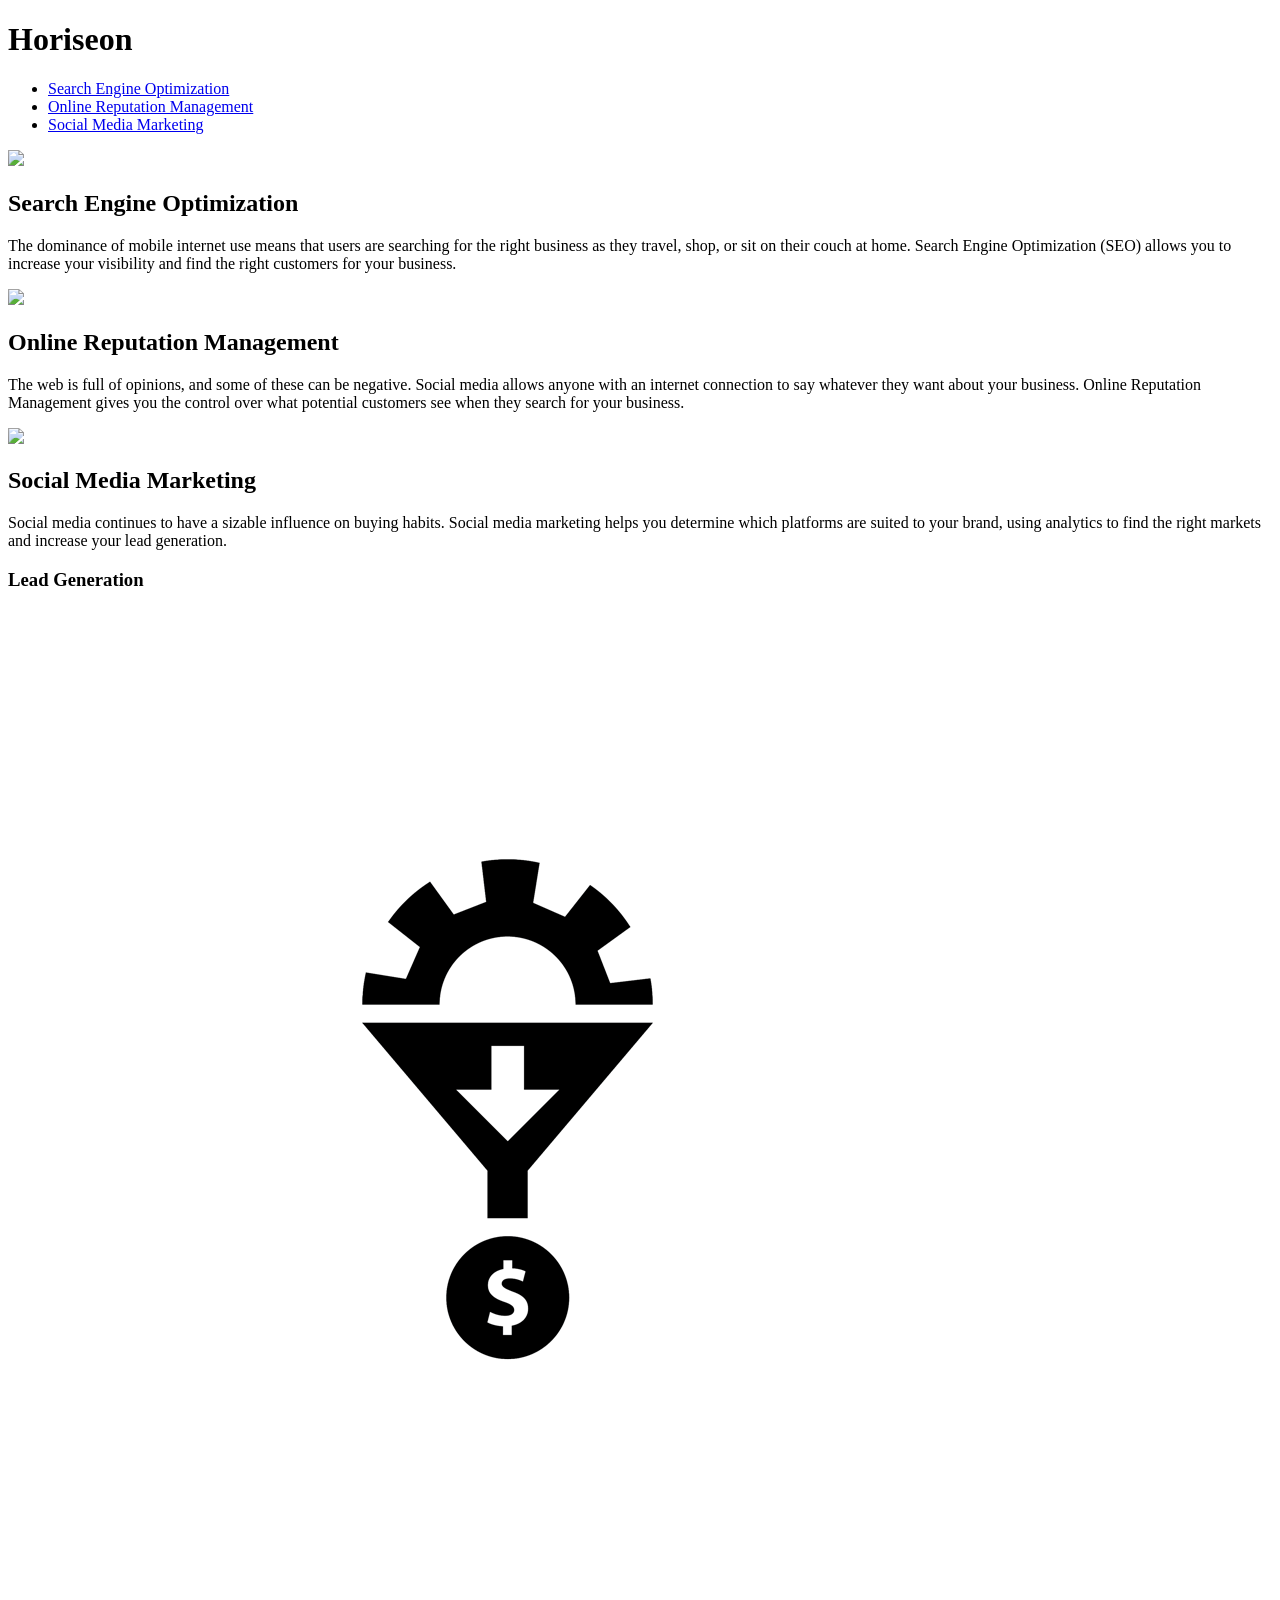
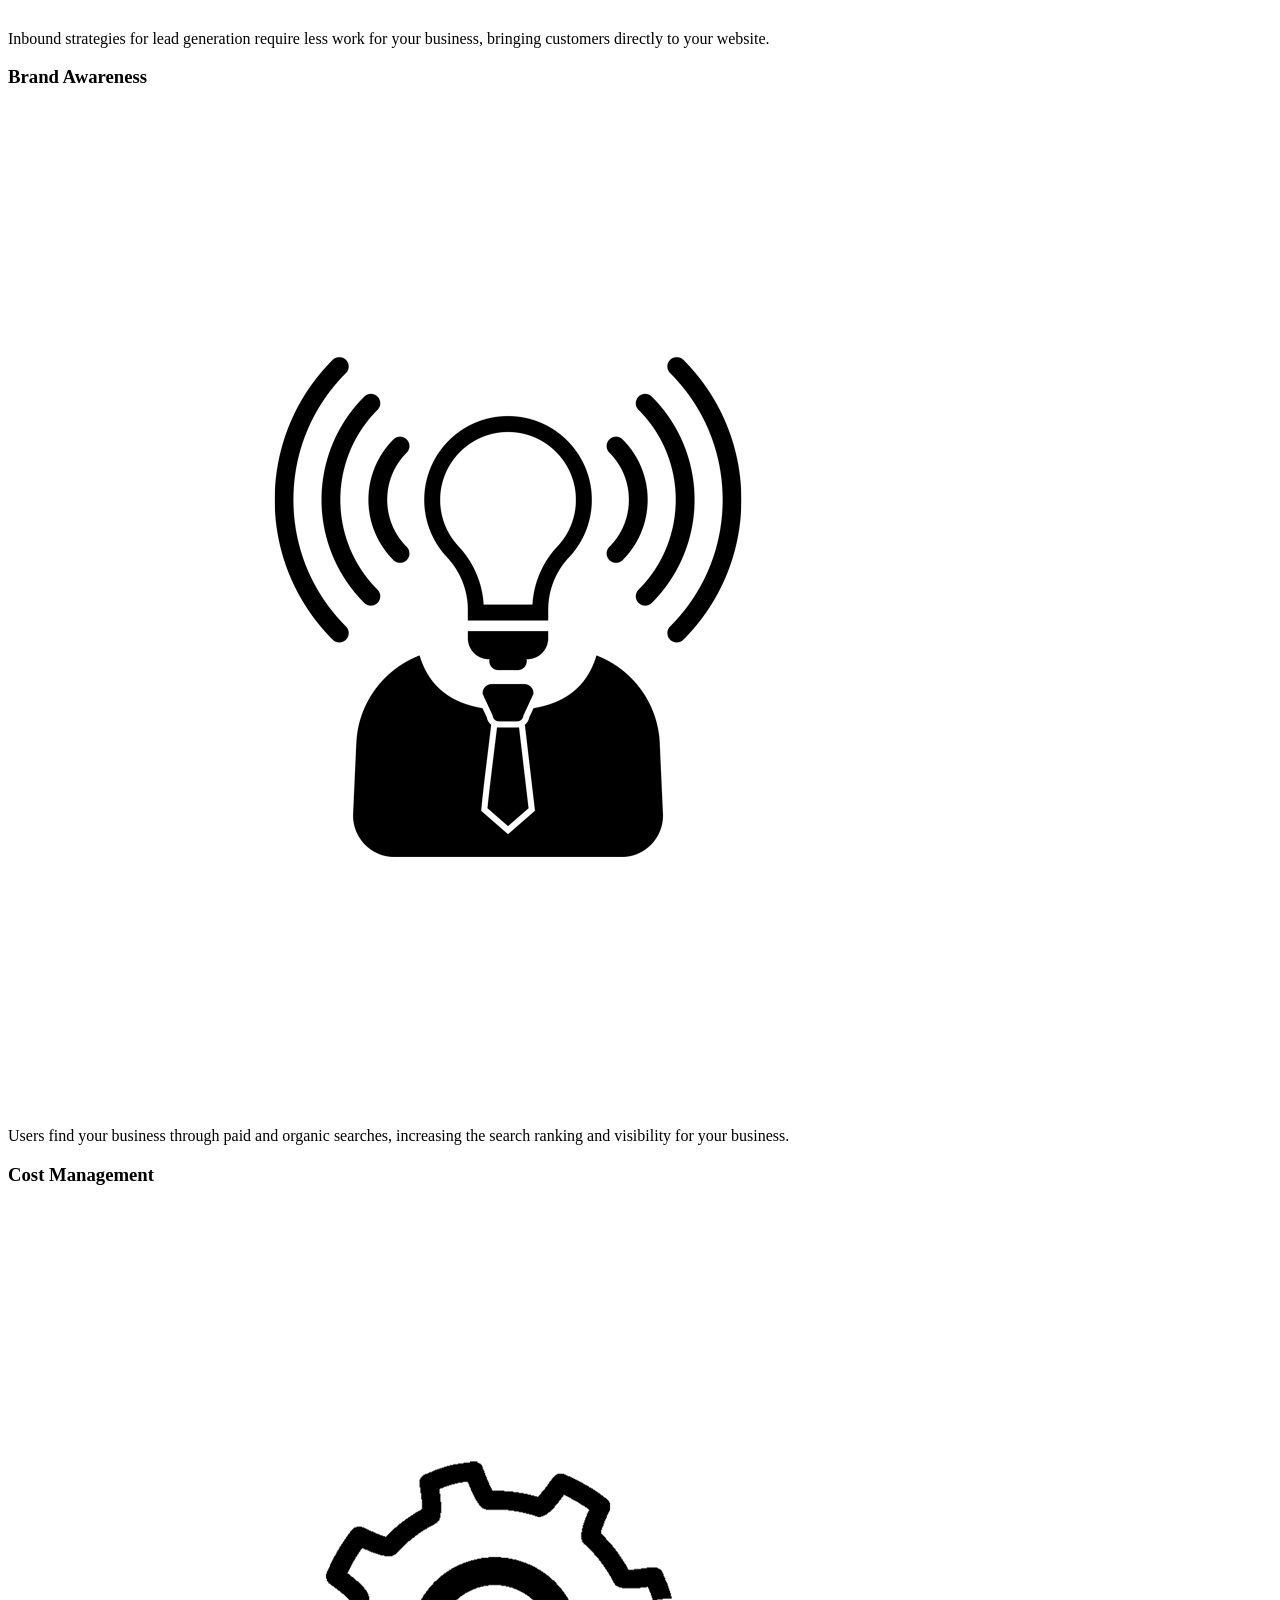
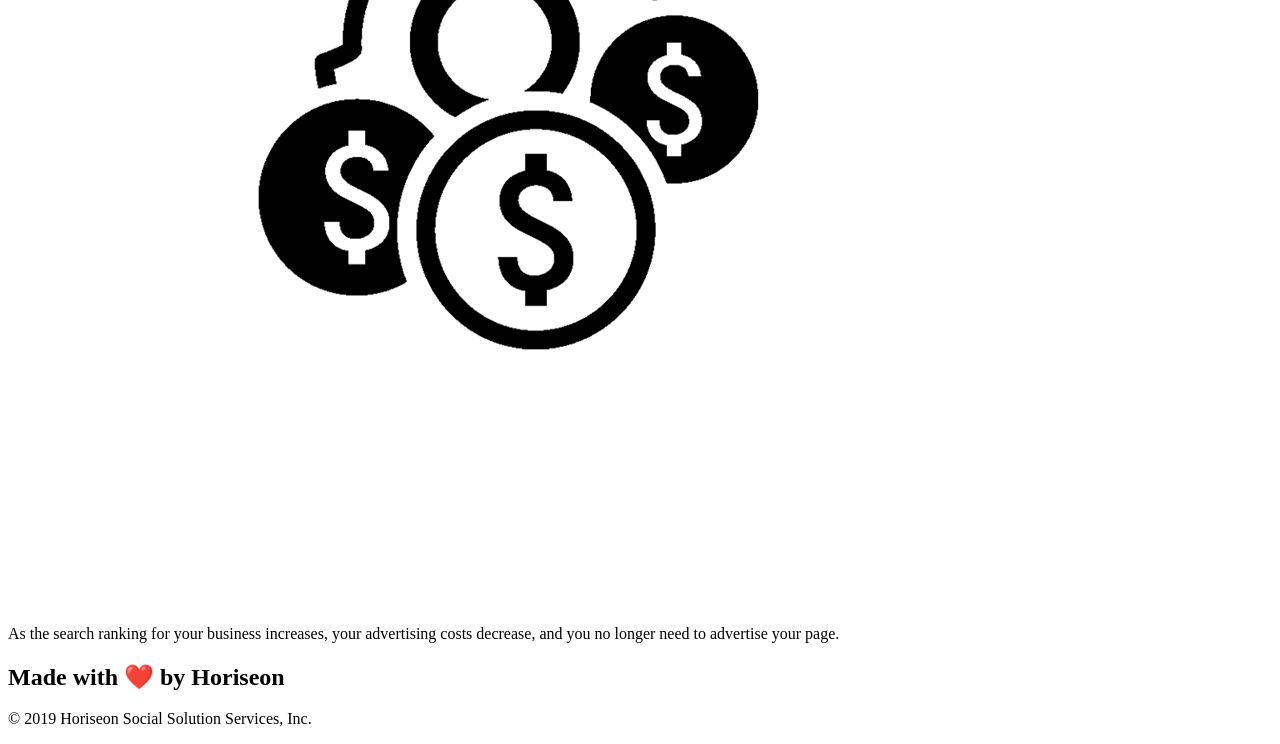
==== Develop/index.html @ be42d84d "starting point" ====
<!DOCTYPE html>
<html lang="en-us">

<head>
    <meta charset="UTF-8" />
    <link rel="stylesheet" href="./assets/css/style.css">
    <title>website</title>
</head>

<body>
    <div class="header">
        <h1>Hori<span class="seo">seo</span>n</h1>
        <div>
            <ul>
                <li>
                    <a href="#search-engine-optimization">Search Engine Optimization</a>
                </li>
                <li>
                    <a href="#online-reputation-management">Online Reputation Management</a>
                </li>
                <li>
                    <a href="#social-media-marketing">Social Media Marketing</a>
                </li>
            </ul>
        </div>
    </div>
    <div class="hero"></div>
    <div class="content">
        <div class="search-engine-optimization">
            <img src="./assets/images/search-engine-optimization.jpg" class="float-left" />
            <h2>Search Engine Optimization</h2>
            <p>
                The dominance of mobile internet use means that users are searching for the right business as they travel, shop, or sit on their couch at home. Search Engine Optimization (SEO) allows you to increase your visibility and find the right customers for your business.
            </p>
        </div>
        <div id="online-reputation-management" class="online-reputation-management">
            <img src="./assets/images/online-reputation-management.jpg" class="float-right" />
            <h2>Online Reputation Management</h2>
            <p>
                The web is full of opinions, and some of these can be negative. Social media allows anyone with an internet connection to say whatever they want about your business. Online Reputation Management gives you the control over what potential customers see when they search for your business.
            </p>
        </div>
        <div id="social-media-marketing" class="social-media-marketing">
            <img src="./assets/images/social-media-marketing.jpg" class="float-left" />
            <h2>Social Media Marketing</h2>
            <p>
                Social media continues to have a sizable influence on buying habits. Social media marketing helps you determine which platforms are suited to your brand, using analytics to find the right markets and increase your lead generation.
            </p>
        </div>
    </div>
    <div class="benefits">
        <div class="benefit-lead">
            <h3>Lead Generation</h3>
            <img src="./assets/images/lead-generation.png" />
            <p>
                Inbound strategies for lead generation require less work for your business, bringing customers directly to your website.
            </p>
        </div>
        <div class="benefit-brand">
            <h3>Brand Awareness</h3>
            <img src="./assets/images/brand-awareness.png" />
            <p>
                Users find your business through paid and organic searches, increasing the search ranking and visibility for your business.
            </p>
        </div>
        <div class="benefit-cost">
            <h3>Cost Management</h3>
            <img src="./assets/images/cost-management.png"></img>
            <p>
                As the search ranking for your business increases, your advertising costs decrease, and you no longer need to advertise your page.
            </p>
        </div>
    </div>
    <div class="footer">
        <h2>Made with ❤️️ by Horiseon</h2>
        <p>
            &copy; 2019 Horiseon Social Solution Services, Inc.
        </p>
    </div>
</body>

</html>
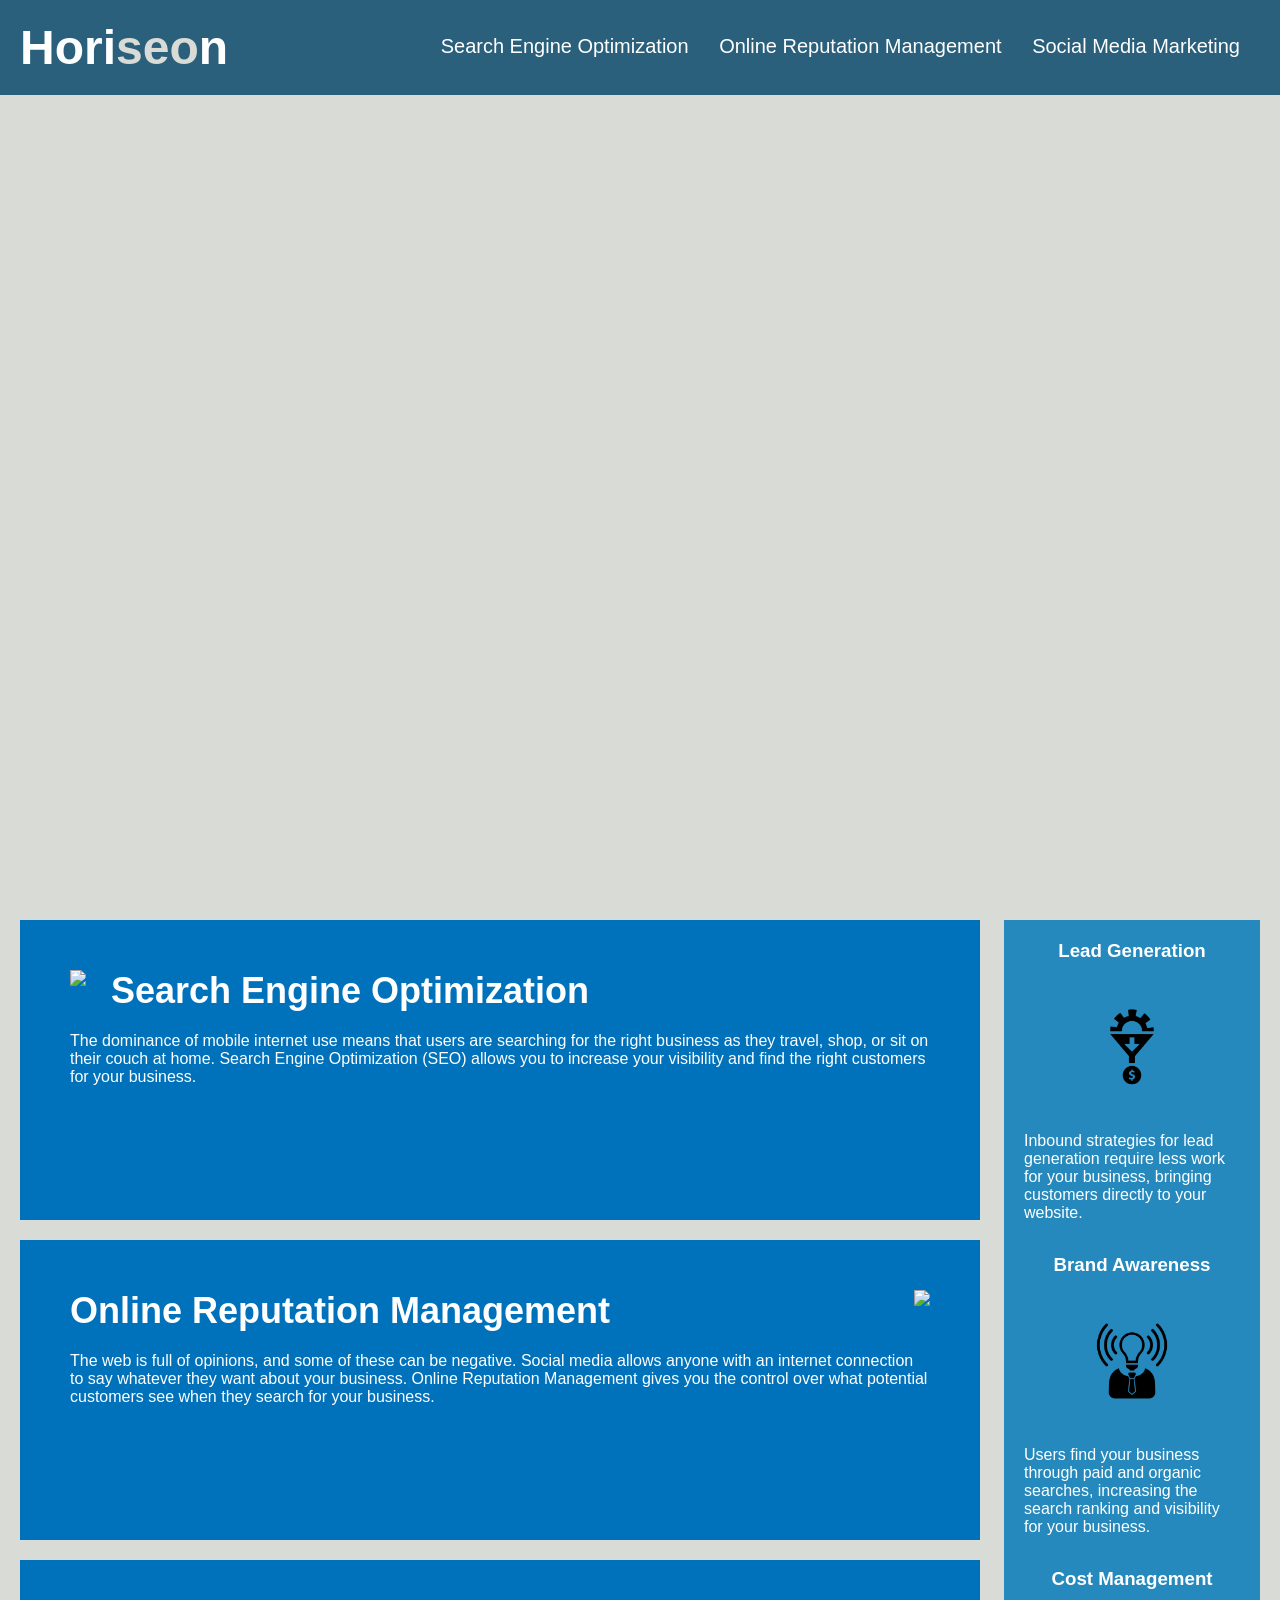
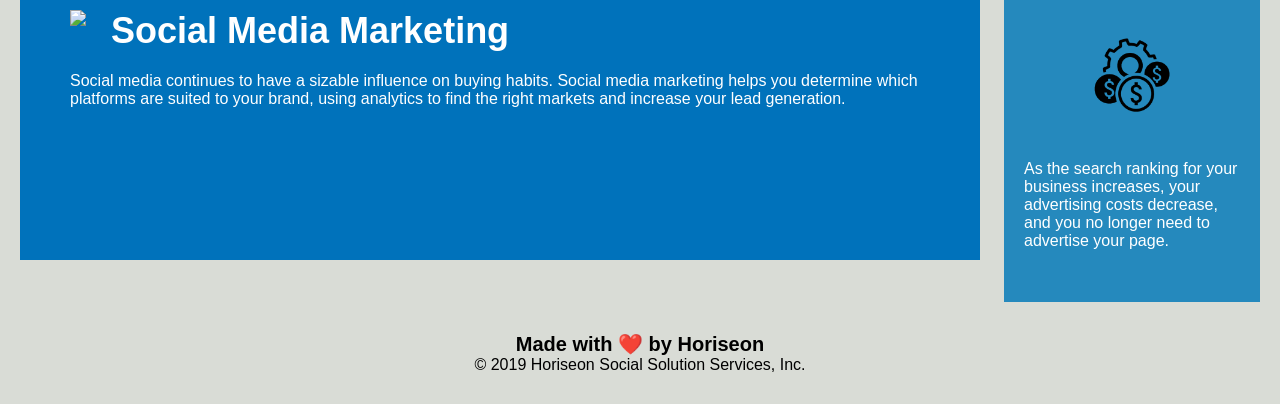
==== commit ab1a9d1a: "fixed nav bar" ====
--- a/Develop/index.html
+++ b/Develop/index.html
@@ -26,21 +26,22 @@
     </div>
     <div class="hero"></div>
     <div class="content">
-        <div class="search-engine-optimization">
+        <!--added class-->
+        <div id ="search-engine-optimization" class ="search-engine-optimization">
             <img src="./assets/images/search-engine-optimization.jpg" class="float-left" />
             <h2>Search Engine Optimization</h2>
             <p>
                 The dominance of mobile internet use means that users are searching for the right business as they travel, shop, or sit on their couch at home. Search Engine Optimization (SEO) allows you to increase your visibility and find the right customers for your business.
             </p>
         </div>
-        <div id="online-reputation-management" class="online-reputation-management">
+        <div id ="online-reputation-management" class="online-reputation-management">
             <img src="./assets/images/online-reputation-management.jpg" class="float-right" />
             <h2>Online Reputation Management</h2>
             <p>
                 The web is full of opinions, and some of these can be negative. Social media allows anyone with an internet connection to say whatever they want about your business. Online Reputation Management gives you the control over what potential customers see when they search for your business.
             </p>
         </div>
-        <div id="social-media-marketing" class="social-media-marketing">
+        <div id ="social-media-marketing" class="social-media-marketing">
             <img src="./assets/images/social-media-marketing.jpg" class="float-left" />
             <h2>Social Media Marketing</h2>
             <p>
--- a/Develop/assets/css/style.css
+++ b/Develop/assets/css/style.css
@@ -0,0 +1,201 @@
+* {
+    box-sizing: border-box;
+    padding: 0;
+    margin: 0;
+}
+
+body {
+    background-color: #d9dcd6;
+}
+
+.header {
+    padding: 20px;
+    font-family: 'Trebuchet MS', 'Lucida Sans Unicode', 'Lucida Grande', 'Lucida Sans', Arial, sans-serif;
+    background-color: #2a607c;
+    color: #ffffff;
+}
+
+.header h1 {
+    display: inline-block;
+    font-size: 48px;
+}
+
+.header h1 .seo {
+    color: #d9dcd6;
+}
+
+.header div {
+    padding-top: 15px;
+    margin-right: 20px;
+    float: right;
+    font-family: 'Gill Sans', 'Gill Sans MT', Calibri, 'Trebuchet MS', sans-serif;
+    font-size: 20px;
+}
+
+.header div ul {
+    list-style-type: none;
+}
+
+.header div ul li {
+    display: inline-block;
+    margin-left: 25px;
+}
+
+a {
+    color: #ffffff;
+    text-decoration: none;
+}
+
+p {
+    font-size: 16px;
+}
+
+.hero {
+    height: 800px;
+    width: 100%;
+    margin-bottom: 25px;
+    background-image: url("../images/digital-marketing-meeting.jpg");
+    background-size: cover;
+    background-position: center;
+}
+
+.float-left {
+    float: left;
+    margin-right: 25px;
+}
+
+.float-right {
+    float: right;
+    margin-left: 25px;
+}
+
+.content {
+    width: 75%;
+    display: inline-block;
+    margin-left: 20px;
+}
+
+.benefits {
+    margin-right: 20px;
+    padding: 20px;
+    clear: both;
+    float: right;
+    width: 20%;
+    height: 100%;
+    font-family: 'Gill Sans', 'Gill Sans MT', Calibri, 'Trebuchet MS', sans-serif;
+    background-color: #2589bd;
+}
+
+.benefit-lead {
+    margin-bottom: 32px;
+    color: #ffffff;
+}
+
+.benefit-brand {
+    margin-bottom: 32px;
+    color: #ffffff;
+}
+
+.benefit-cost {
+    margin-bottom: 32px;
+    color: #ffffff;
+}
+
+.benefit-lead h3 {
+    margin-bottom: 10px;
+    text-align: center;
+}
+
+.benefit-brand h3 {
+    margin-bottom: 10px;
+    text-align: center;
+}
+
+.benefit-cost h3 {
+    margin-bottom: 10px;
+    text-align: center;
+}
+
+.benefit-lead img {
+    display: block;
+    margin: 10px auto;
+    max-width: 150px;
+}
+
+.benefit-brand img {
+    display: block;
+    margin: 10px auto;
+    max-width: 150px;
+}
+
+.benefit-cost img {
+    display: block;
+    margin: 10px auto;
+    max-width: 150px;
+}
+
+/*changed notation to reflect the change to class in the html*/
+.search-engine-optimization {
+    margin-bottom: 20px;
+    padding: 50px;
+    height: 300px;
+    font-family: 'Gill Sans', 'Gill Sans MT', Calibri, 'Trebuchet MS', sans-serif;
+    background-color: #0072bb;
+    color: #ffffff;
+}
+
+.online-reputation-management {
+    margin-bottom: 20px;
+    padding: 50px;
+    height: 300px;
+    font-family: 'Gill Sans', 'Gill Sans MT', Calibri, 'Trebuchet MS', sans-serif;
+    background-color: #0072bb;
+    color: #ffffff;
+}
+
+.social-media-marketing {
+    margin-bottom: 20px;
+    padding: 50px;
+    height: 300px;
+    font-family: 'Gill Sans', 'Gill Sans MT', Calibri, 'Trebuchet MS', sans-serif;
+    background-color: #0072bb;
+    color: #ffffff;
+}
+
+.search-engine-optimization img {
+    max-height: 200px;
+}
+
+.online-reputation-management img {
+    max-height: 200px;
+}
+
+.social-media-marketing img {
+    max-height: 200px;
+}
+
+.search-engine-optimization h2 {
+    margin-bottom: 20px;
+    font-size: 36px;
+}
+
+.online-reputation-management h2 {
+    margin-bottom: 20px;
+    font-size: 36px;
+}
+
+.social-media-marketing h2 {
+    margin-bottom: 20px;
+    font-size: 36px;
+}
+
+.footer {
+    padding: 30px;
+    clear: both;
+    font-family: 'Trebuchet MS', 'Lucida Sans Unicode', 'Lucida Grande', 'Lucida Sans', Arial, sans-serif;
+    text-align: center;
+}
+
+.footer h2 {
+    font-size: 20px;
+}
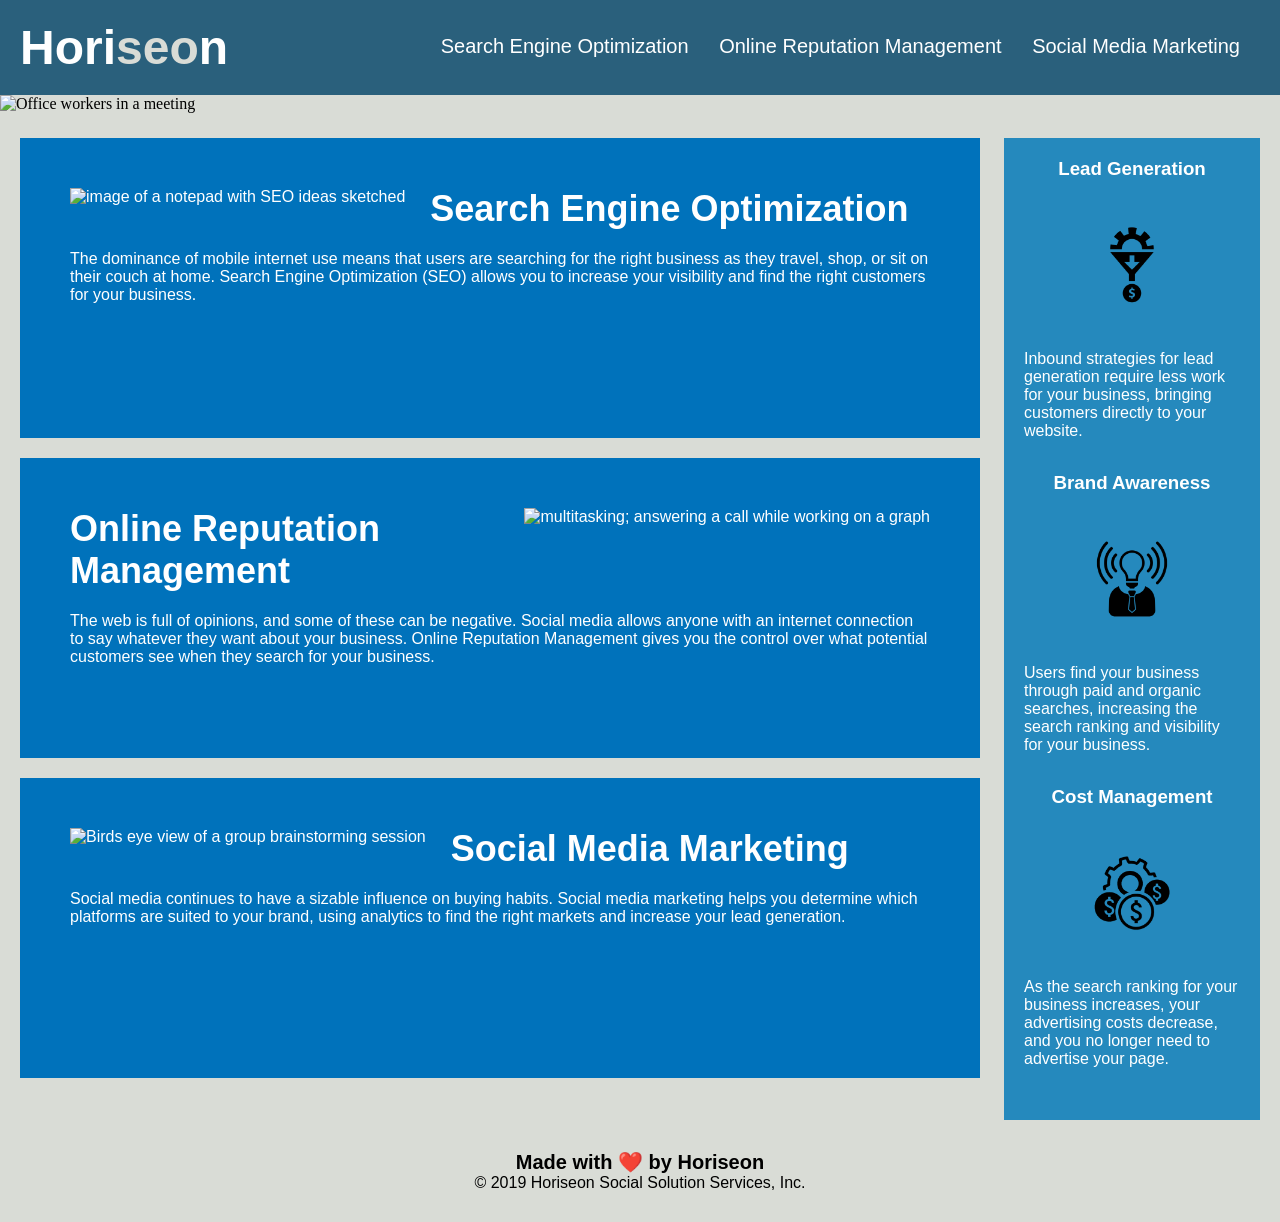
==== commit 128c5409: "image alternative texts added" ====
--- a/Develop/index.html
+++ b/Develop/index.html
@@ -24,25 +24,28 @@
             </ul>
         </div>
     </div>
-    <div class="hero"></div>
+    <!--moved image url to html in accordance with programming ettiqute, added alternate text message-->
+    <div class="hero">
+        <img src="assets/images/digital-marketing-meeting.jpg" alt="Office workers in a meeting"/>
+    </div>
     <div class="content">
-        <!--added class-->
-        <div id ="search-engine-optimization" class ="search-engine-optimization">
-            <img src="./assets/images/search-engine-optimization.jpg" class="float-left" />
+        <!--changed all classes in this div to the same class-->
+        <div id ="search-engine-optimization" class ="features">
+            <img src="./assets/images/search-engine-optimization.jpg" class="float-left" alt="image of a notepad with SEO ideas sketched"/>
             <h2>Search Engine Optimization</h2>
             <p>
                 The dominance of mobile internet use means that users are searching for the right business as they travel, shop, or sit on their couch at home. Search Engine Optimization (SEO) allows you to increase your visibility and find the right customers for your business.
             </p>
         </div>
-        <div id ="online-reputation-management" class="online-reputation-management">
-            <img src="./assets/images/online-reputation-management.jpg" class="float-right" />
+        <div id ="online-reputation-management" class="features">
+            <img src="./assets/images/online-reputation-management.jpg" class="float-right" alt="multitasking; answering a call while working on a graph"/>
             <h2>Online Reputation Management</h2>
             <p>
                 The web is full of opinions, and some of these can be negative. Social media allows anyone with an internet connection to say whatever they want about your business. Online Reputation Management gives you the control over what potential customers see when they search for your business.
             </p>
         </div>
-        <div id ="social-media-marketing" class="social-media-marketing">
-            <img src="./assets/images/social-media-marketing.jpg" class="float-left" />
+        <div id ="social-media-marketing" class="features">
+            <img src="./assets/images/social-media-marketing.jpg" class="float-left" alt="Birds eye view of a group brainstorming session"/>
             <h2>Social Media Marketing</h2>
             <p>
                 Social media continues to have a sizable influence on buying habits. Social media marketing helps you determine which platforms are suited to your brand, using analytics to find the right markets and increase your lead generation.
@@ -50,21 +53,22 @@
         </div>
     </div>
     <div class="benefits">
-        <div class="benefit-lead">
+        <!--changed all classes in this div to the same class-->
+        <div class="benefits-child">
             <h3>Lead Generation</h3>
             <img src="./assets/images/lead-generation.png" />
             <p>
                 Inbound strategies for lead generation require less work for your business, bringing customers directly to your website.
             </p>
         </div>
-        <div class="benefit-brand">
+        <div class="benefits-child">
             <h3>Brand Awareness</h3>
             <img src="./assets/images/brand-awareness.png" />
             <p>
                 Users find your business through paid and organic searches, increasing the search ranking and visibility for your business.
             </p>
         </div>
-        <div class="benefit-cost">
+        <div class="benefits-child">
             <h3>Cost Management</h3>
             <img src="./assets/images/cost-management.png"></img>
             <p>
--- a/Develop/assets/css/style.css
+++ b/Develop/assets/css/style.css
@@ -50,13 +50,14 @@
     font-size: 16px;
 }
 
-.hero {
+/*removed image link from css file in accordance to programming ettiqute*/
+.hero img{
     height: 800px;
     width: 100%;
     margin-bottom: 25px;
-    background-image: url("../images/digital-marketing-meeting.jpg");
     background-size: cover;
     background-position: center;
+    object-fit: cover;
 }
 
 .float-left {
@@ -85,57 +86,27 @@
     font-family: 'Gill Sans', 'Gill Sans MT', Calibri, 'Trebuchet MS', sans-serif;
     background-color: #2589bd;
 }
-
-.benefit-lead {
+/*streamlined .benefit-lead .benefit-brand and .benefit-coost properties*/
+.benefits-child {
     margin-bottom: 32px;
     color: #ffffff;
 }
 
-.benefit-brand {
-    margin-bottom: 32px;
-    color: #ffffff;
-}
-
-.benefit-cost {
-    margin-bottom: 32px;
-    color: #ffffff;
-}
-
-.benefit-lead h3 {
+/*ditto above*/
+.benefits-child h3 {
     margin-bottom: 10px;
     text-align: center;
 }
 
-.benefit-brand h3 {
-    margin-bottom: 10px;
-    text-align: center;
-}
-
-.benefit-cost h3 {
-    margin-bottom: 10px;
-    text-align: center;
-}
-
-.benefit-lead img {
+/*ditto above*/
+.benefits-child img {
     display: block;
     margin: 10px auto;
     max-width: 150px;
 }
 
-.benefit-brand img {
-    display: block;
-    margin: 10px auto;
-    max-width: 150px;
-}
-
-.benefit-cost img {
-    display: block;
-    margin: 10px auto;
-    max-width: 150px;
-}
-
-/*changed notation to reflect the change to class in the html*/
-.search-engine-optimization {
+/*streamlined .search-engine-optimization .online-reputation-management and .social-media properties into a singular entity*/
+.features {
     margin-bottom: 20px;
     padding: 50px;
     height: 300px;
@@ -144,47 +115,13 @@
     color: #ffffff;
 }
 
-.online-reputation-management {
-    margin-bottom: 20px;
-    padding: 50px;
-    height: 300px;
-    font-family: 'Gill Sans', 'Gill Sans MT', Calibri, 'Trebuchet MS', sans-serif;
-    background-color: #0072bb;
-    color: #ffffff;
-}
-
-.social-media-marketing {
-    margin-bottom: 20px;
-    padding: 50px;
-    height: 300px;
-    font-family: 'Gill Sans', 'Gill Sans MT', Calibri, 'Trebuchet MS', sans-serif;
-    background-color: #0072bb;
-    color: #ffffff;
-}
-
-.search-engine-optimization img {
+/*ditto above*/
+.features img {
     max-height: 200px;
 }
 
-.online-reputation-management img {
-    max-height: 200px;
-}
-
-.social-media-marketing img {
-    max-height: 200px;
-}
-
-.search-engine-optimization h2 {
-    margin-bottom: 20px;
-    font-size: 36px;
-}
-
-.online-reputation-management h2 {
-    margin-bottom: 20px;
-    font-size: 36px;
-}
-
-.social-media-marketing h2 {
+/*ditto above*/
+.features h2 {
     margin-bottom: 20px;
     font-size: 36px;
 }
